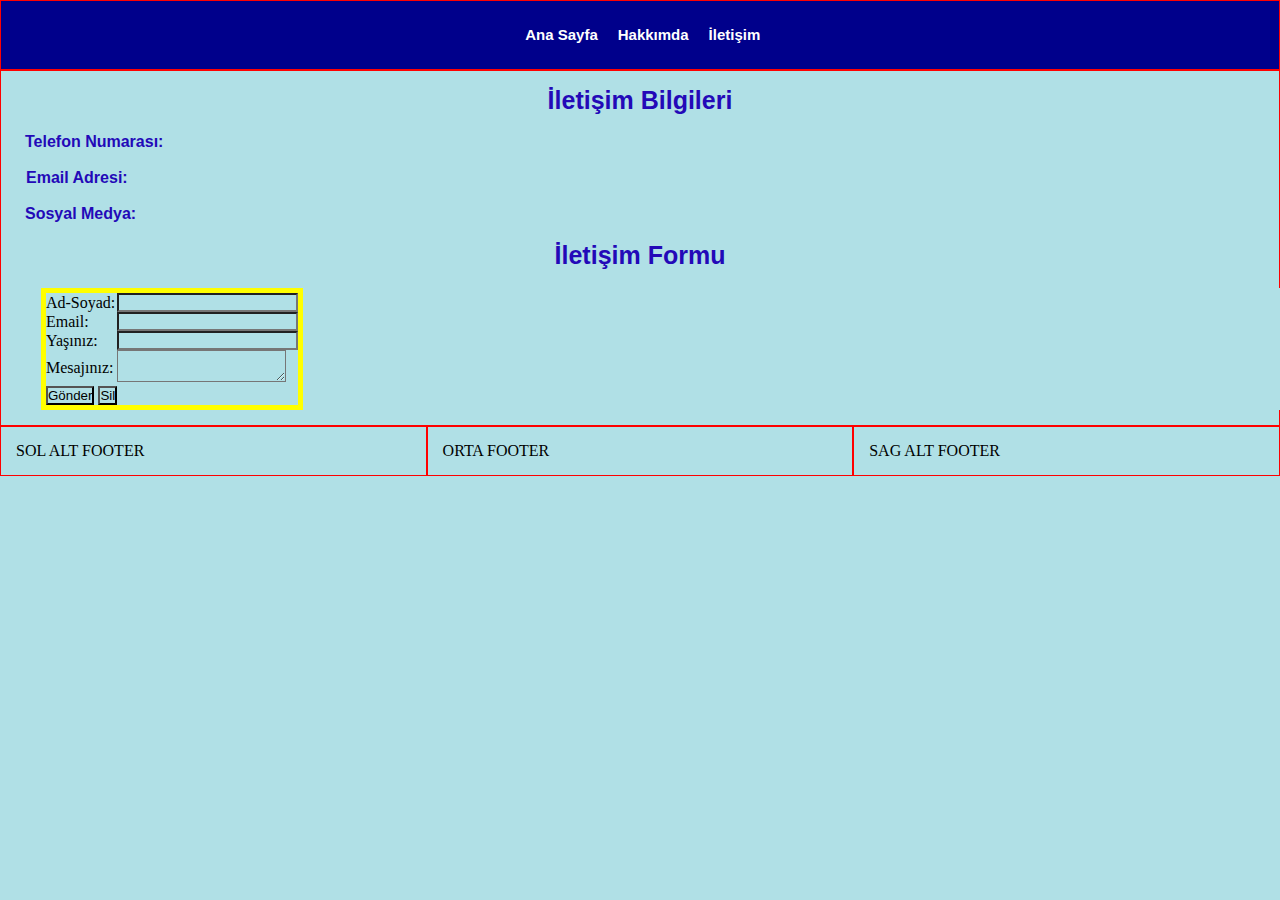
==== iletisim.html @ 7abce1e2 "basit site olusturuldu" ====
<!DOCTYPE html>
<html lang="tr">

<head>
    <link rel="icon" href="../Site için resim/site_ikon.jpg">
    <meta name="viewport" content="width=device-width, initial-scale=1.0">
    <script src="test.js"></script>
    <meta name="keywords" content="kisisel,site,web,berk,tahmaz">
    <meta name="description" content="Berk Tahmaz'ın kişisel sitesi">
    <link rel="stylesheet" href="style.css">
    <meta charset="utf-8">
    <title>Test Ediyorum</title>
</head>
<body>

    <div id="top_part" class="col-12">

        <header>

            


        </header>

        <nav>

            <ul>
                <li><a href="index.html">Ana Sayfa</a></li>
                <li><a href="hakkimda.html">Hakkımda</a></li>
                <li><a href="iletisim.html">İletişim</a></li>
            </ul>

        </nav>

    </div>

        <div id="middle_content" class="col-12">


           <section>
             <article>

            <h2 id="f_header">İletişim Bilgileri</h2><br>
            <h3 id="s_header">Telefon Numarası:</h3><br>
            <h3 id="t_header">Email Adresi:</h3><br>
            <h3 id="forth_header">Sosyal Medya:</h3><br> 
             </article>
             <article>
             <h2 id="contact_form_header">İletişim Formu</h2> <br>
             <div id="contactbox"><form>
    
                <table style="border: 5px solid yellow; border-collapse: collapse;">
                    <tr><td></td></tr><tr><td>Ad-Soyad:</td><td><input type="text" id="isim"></td></tr>
                    <tr><td></td></tr><tr><td>Email:</td><td><input type="email" id="mail"></td></tr>
                    <tr><td></td></tr><tr><td>Yaşınız:</td><td><input type="text" id="yas"></td></tr>
                    <tr><td></td></tr><tr><td>Mesajınız:</td><td><textarea id="u_message" cols="19"></textarea></td></tr>
                    <tr><td></td></tr><tr><td><input type="button" id="contact_form_button" value="Gönder" onclick="kontrol()"> <input type="reset" value="Sil"></td></tr>

                </table>
             </form>
             </div>
             </article>
           </section>


        </div>
     



    </div>

    <div id="bottom_footer_left" class="col-4">
        SOL ALT FOOTER

    </div>
    <div id="bottom_footer_middle" class="col-4">
        ORTA FOOTER
    </div>
    <div id="bottom_footer_right" class="col-4">
        SAG ALT FOOTER
    </div>





</body>
</html>
---- style.css ----
/* body içindeki ilk ana başlık */
#f_header{
    font-family:Arial, Helvetica, sans-serif;
    font-size:25px;
    color:rgb(35, 9, 184);
    text-align: center;
}

#s_header{
    color: rgb(35, 9, 184);
    font-family: Arial, Helvetica, sans-serif;
    font-size: 16px;
    text-indent: 9px;
    
}
#t_header{
    color: rgb(35, 9, 184);
    font-family: Arial, Helvetica, sans-serif;
    font-size: 16px;
    text-indent: 10px;
}
#forth_header{
    color: rgb(35, 9, 184);
    font-family: Arial, Helvetica, sans-serif;
    font-size: 16px;
    text-indent: 9px;

}

#contact_form_header{
    font-family:Arial, Helvetica, sans-serif;
    font-size:25px;
    color:rgb(35, 9, 184);
    text-align: center;
}

#contactbox{
    position: relative;
    left:2%;
}

table{
    padding:100px;
}


*{
    background-color: powderblue;
    margin: 0px;
    padding:0px;
    box-sizing: border-box;
}

img{
    width: 5%;
    height: auto;
}

.col-1{width: 8.33%;}
.col-2{width:16.66%;}
.col-3{width: 25%;}
.col-4{width:33.33%;}
.col-5{width: 41.66%;}
.col-6{width: 50%;}
.col-7{width: 58.33%;}
.col-8{width: 66.66%;}
.col-9{width: 75%;}
.col-10{width: 83.33%;}
.col-11{width: 91.66%;}
.col-12{width: 100%;}

@media screen and (max-width:750px){
    [class*="col-"]{
        width: 100%;
    }
}

[class*="col-"]{
float:left;
padding:15px;
border: 1px red solid;
}

.row::after{
    content:"";
    clear:both;
    display:table;
}


#top_part{
    background-color: darkblue;
}


#top_part ul li {
    position: relative;
    left:40%;
    text-align: center;
    text-decoration: none;
    list-style-type:none;
    float:left;
    padding:10px;
    background-color: darkblue;
}

#top_part ul li a{
    text-decoration: none;
    list-style-type: none;
    font-family: Arial, Helvetica, sans-serif;
    font-weight: bolder;
    font-size: 15px;
    color:white;
    background-color: darkblue;
}

#top_part ul li a:hover{
    text-decoration: underline;
    font-size: 20px;
}
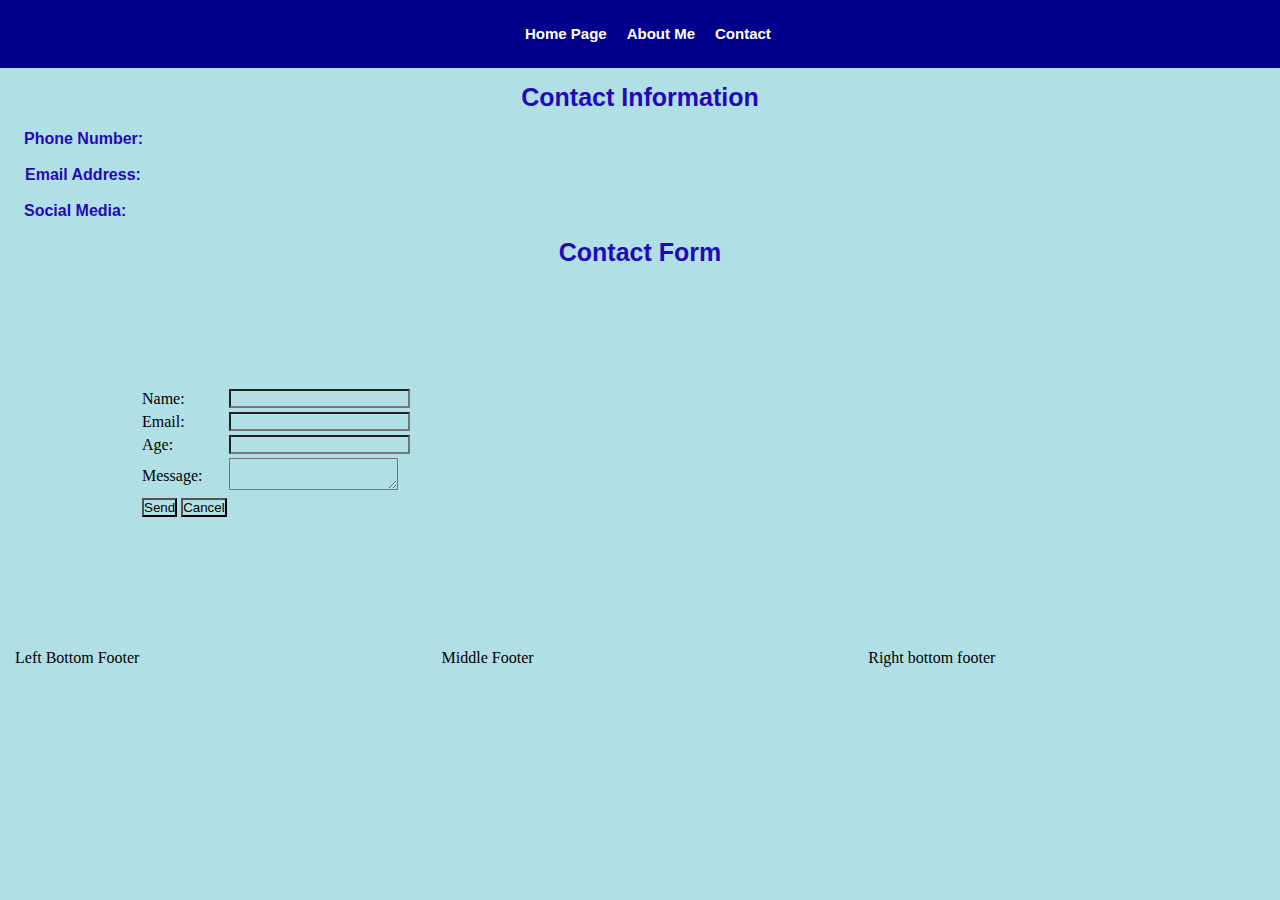
==== commit eea09c73: "made small changes to contact page" ====
--- a/iletisim.html
+++ b/iletisim.html
@@ -1,5 +1,5 @@
 <!DOCTYPE html>
-<html lang="tr">
+<html lang="en">
 
 <head>
     <link rel="icon" href="../Site için resim/site_ikon.jpg">
@@ -8,30 +8,25 @@
     <meta name="keywords" content="kisisel,site,web,berk,tahmaz">
     <meta name="description" content="Berk Tahmaz'ın kişisel sitesi">
     <link rel="stylesheet" href="style.css">
-    <meta charset="utf-8">
-    <title>Test Ediyorum</title>
+    <title>JammyJami - Home Page</title>
 </head>
 <body>
 
     <div id="top_part" class="col-12">
 
         <header>
+            <nav>
 
-            
-
-
+                <ul>
+                    <li><a href="index.html">Home Page</a></li>
+                    <li><a href="hakkimda.html">About Me</a></li>
+                    <li><a href="iletisim.html">Contact</a></li>
+                </ul>
+    
+            </nav>
         </header>
 
-        <nav>
-
-            <ul>
-                <li><a href="index.html">Ana Sayfa</a></li>
-                <li><a href="hakkimda.html">Hakkımda</a></li>
-                <li><a href="iletisim.html">İletişim</a></li>
-            </ul>
-
-        </nav>
-
+        
     </div>
 
         <div id="middle_content" class="col-12">
@@ -40,49 +35,40 @@
            <section>
              <article>
 
-            <h2 id="f_header">İletişim Bilgileri</h2><br>
-            <h3 id="s_header">Telefon Numarası:</h3><br>
-            <h3 id="t_header">Email Adresi:</h3><br>
-            <h3 id="forth_header">Sosyal Medya:</h3><br> 
+            <h2 id="f_header">Contact Information</h2><br>
+            <h3 id="s_header">Phone Number:</h3><br>
+            <h3 id="t_header">Email Address:</h3><br>
+            <h3 id="forth_header">Social Media:</h3><br> 
              </article>
              <article>
-             <h2 id="contact_form_header">İletişim Formu</h2> <br>
+             <h2 id="contact_form_header">Contact Form</h2> <br>
              <div id="contactbox"><form>
     
-                <table style="border: 5px solid yellow; border-collapse: collapse;">
-                    <tr><td></td></tr><tr><td>Ad-Soyad:</td><td><input type="text" id="isim"></td></tr>
+                <table>
+                    <tr><td></td></tr><tr><td>Name:</td><td><input type="text" id="isim"></td></tr>
                     <tr><td></td></tr><tr><td>Email:</td><td><input type="email" id="mail"></td></tr>
-                    <tr><td></td></tr><tr><td>Yaşınız:</td><td><input type="text" id="yas"></td></tr>
-                    <tr><td></td></tr><tr><td>Mesajınız:</td><td><textarea id="u_message" cols="19"></textarea></td></tr>
-                    <tr><td></td></tr><tr><td><input type="button" id="contact_form_button" value="Gönder" onclick="kontrol()"> <input type="reset" value="Sil"></td></tr>
-
+                    <tr><td></td></tr><tr><td>Age:</td><td><input type="text" id="yas"></td></tr>
+                    <tr><td></td></tr><tr><td>Message:</td><td><textarea id="u_message" cols="19"></textarea></td></tr>
+                    <tr><td></td></tr><tr><td><input type="button" id="contact_form_button" value="Send" onclick="kontrol()"> <input type="reset" value="Cancel"></td></tr>
                 </table>
              </form>
              </div>
              </article>
            </section>
 
-
         </div>
      
-
-
-
     </div>
 
     <div id="bottom_footer_left" class="col-4">
-        SOL ALT FOOTER
-
+        Left Bottom Footer
     </div>
     <div id="bottom_footer_middle" class="col-4">
-        ORTA FOOTER
+        Middle Footer
     </div>
     <div id="bottom_footer_right" class="col-4">
-        SAG ALT FOOTER
+        Right bottom footer
     </div>
-
-
-
 
 
 </body>
--- a/style.css
+++ b/style.css
@@ -78,7 +78,7 @@
 [class*="col-"]{
 float:left;
 padding:15px;
-border: 1px red solid;
+
 }
 
 .row::after{
